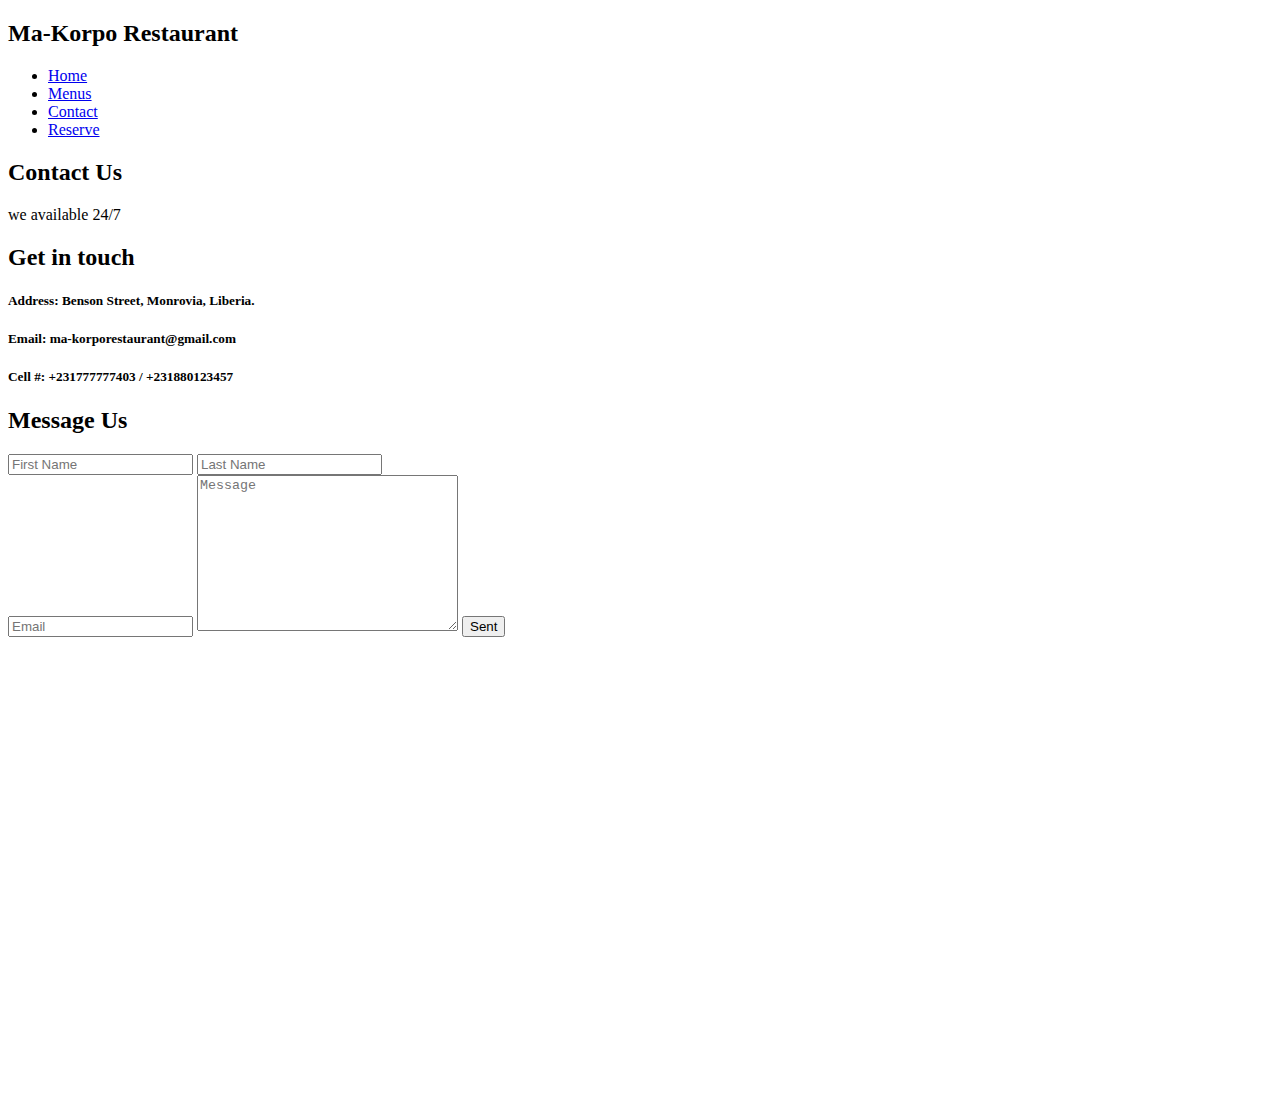
==== contact.html @ ec3c3669 "code upload" ====
<!DOCTYPE html>
<html lang="en">
<head>
    <meta charset="UTF-8">
    <meta http-equiv="X-UA-Compatible" content="IE=edge">
    <meta name="viewport" content="width=device-width, initial-scale=1.0">
    <link rel="stylesheet" href="styles/stylesheet.css">
    <title>Ma-Korpo Restaurant</title>
</head>
<body>
    <section class="hero h3">
        <div class="menus">
            <h2>Ma-Korpo Restaurant</h3>
            <ul>
                <li><a href="index.html">Home</a></li>
                <li><a href="menus.html">Menus</a></li>
                <li><a href="contact.html">Contact</a></li>
                <li ><a href="reserve.html" class="button">Reserve</a></li>
            </ul>
        </div>
        <div class="hero-text">
            <h2 >  Contact Us  </h2>
            <p> we available 24/7   </p>
        </div>
    </section>

    <section class="contact">
        <div class="sce">
            <h2>Get in touch</h2>
            <h5><span>Address: </span> Benson Street, Monrovia, Liberia.</h5>
            <h5><span>Email: </span>ma-korporestaurant@gmail.com</h5>
            <h5><span>Cell #: </span> +231777777403 / +231880123457</h5>
        </div>
        <div class="sce">
            <form action="#" method="post">
                <h2>Message Us</h2>
                <div class="row">
                    <input type="text" class="col2" name="first_name" placeholder="First Name">
                    <input type="text" class="col2" name="last_name" placeholder="Last Name">
                </div>
               
                <input type="email" class="col1"  name="first_name" placeholder="Email">
                <textarea name="message" class="col1" cols="30" rows="10" placeholder="Message"></textarea>
                <input type="submit" value="Sent" class="col1 btn"> 
            </form>
        </div>  
    </section>
    <section>
        <iframe src="https://www.google.com/maps/embed?pb=!1m18!1m12!1m3!1d3965.6072345162866!2d-10.808494685410691!3d6.315213895429579!2m3!1f0!2f0!3f0!3m2!1i1024!2i768!4f13.1!3m3!1m2!1s0xf09f7f3484c4bef%3A0x1455a0b850cab884!2sBenson%20St%2C%20Monrovia%2C%20Liberia!5e0!3m2!1sen!2s!4v1670258777062!5m2!1sen!2s" width="100%" height="450" style="border:0;" allowfullscreen="" loading="lazy" referrerpolicy="no-referrer-when-downgrade"></iframe>
    </section>


    

    
</body>
</html>
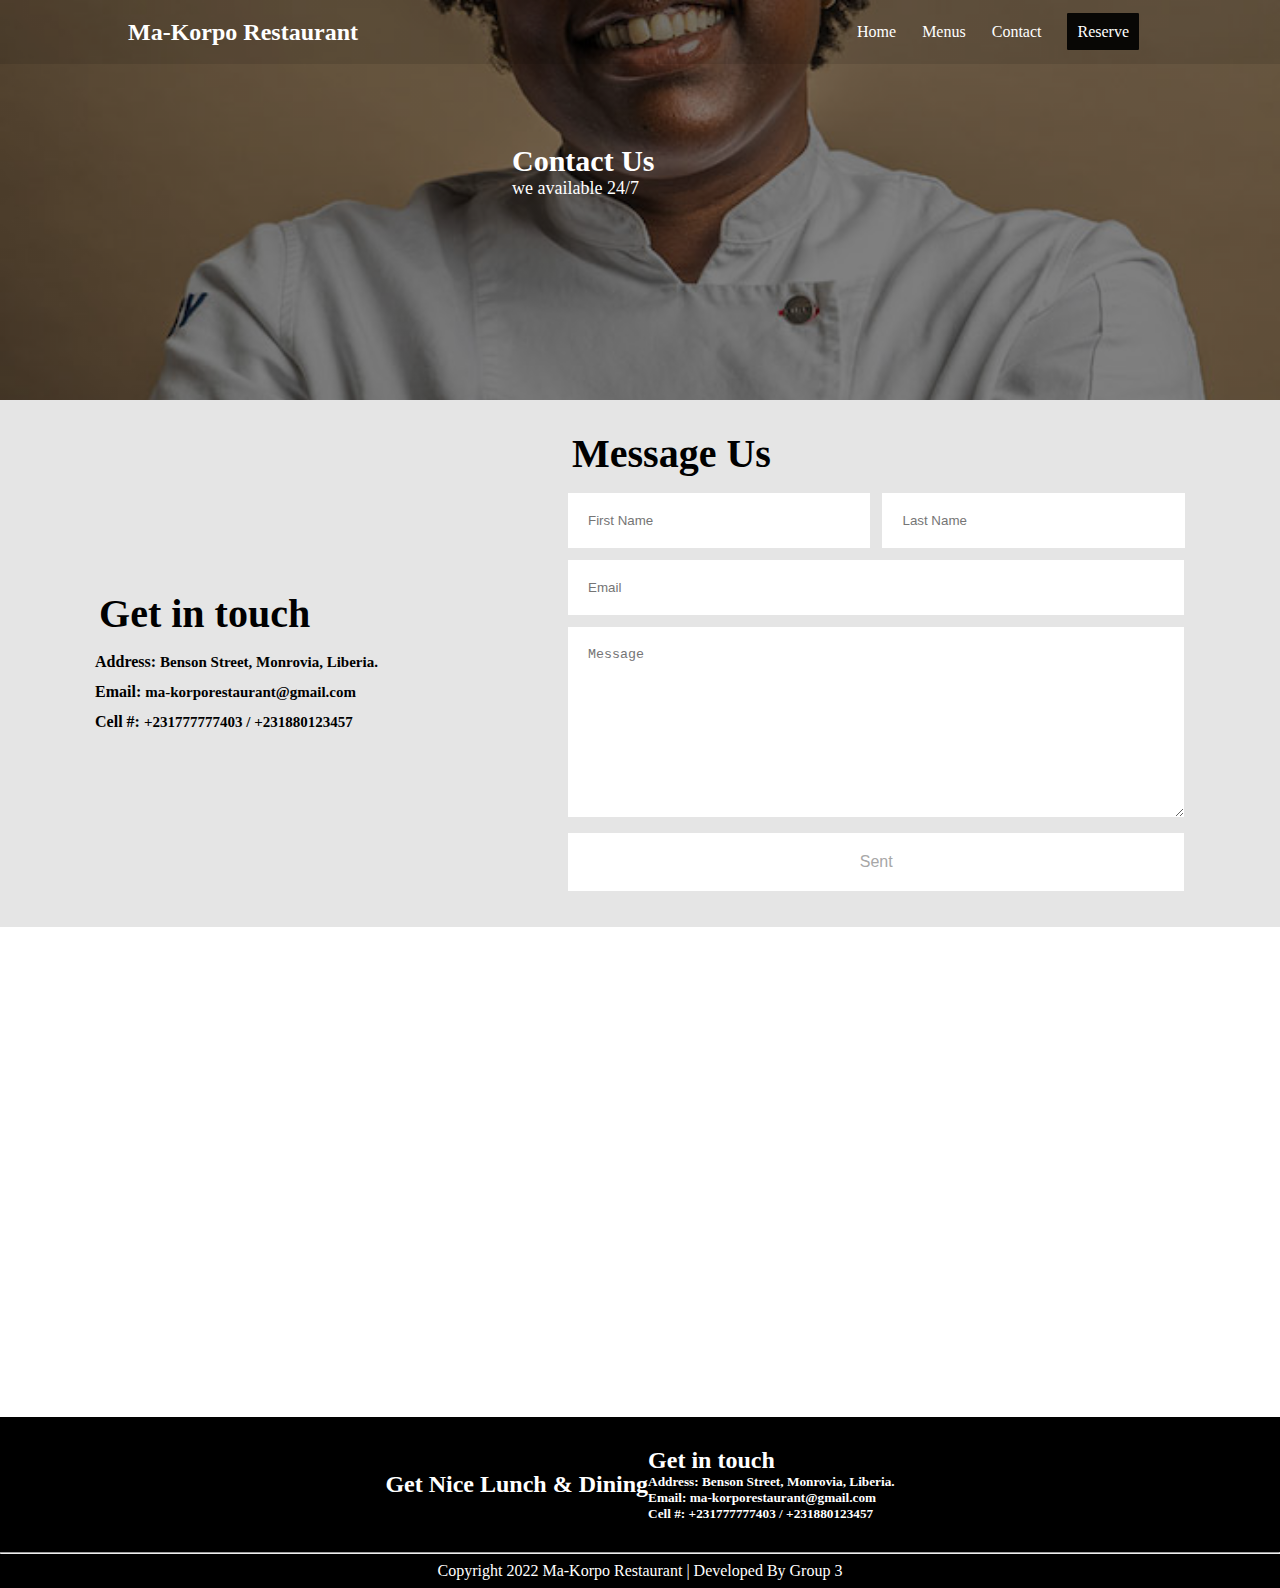
==== commit d0869235: "code update" ====
--- a/contact.html
+++ b/contact.html
@@ -49,6 +49,27 @@
         <iframe src="https://www.google.com/maps/embed?pb=!1m18!1m12!1m3!1d3965.6072345162866!2d-10.808494685410691!3d6.315213895429579!2m3!1f0!2f0!3f0!3m2!1i1024!2i768!4f13.1!3m3!1m2!1s0xf09f7f3484c4bef%3A0x1455a0b850cab884!2sBenson%20St%2C%20Monrovia%2C%20Liberia!5e0!3m2!1sen!2s!4v1670258777062!5m2!1sen!2s" width="100%" height="450" style="border:0;" allowfullscreen="" loading="lazy" referrerpolicy="no-referrer-when-downgrade"></iframe>
     </section>
 
+    <br><br>
+
+    <footer class="footer">
+        <div class="footer1">
+            <div class="coll1">
+                <h2>Get Nice Lunch & Dining</h2>
+            </div>
+            <div class="coll2">
+                <h2>Get in touch</h2>
+                <h5><span>Address: </span> Benson Street, Monrovia, Liberia.</h5>
+                <h5><span>Email: </span>ma-korporestaurant@gmail.com</h5>
+                <h5><span>Cell #: </span> +231777777403 / +231880123457</h5>
+            </div>
+        </div>
+        <hr>
+        <div class="footer2">
+            Copyright 2022 Ma-Korpo Restaurant | Developed By Group 3
+        </div>
+
+    </footer>
+
 
     
 
--- a/styles/stylesheet.css
+++ b/styles/stylesheet.css
@@ -0,0 +1,325 @@
+* {
+    margin: 0;
+    padding: 0;
+    box-sizing: border-box;
+}
+
+body {
+    width: 100vw;
+    height: 100vh;
+    background-color: #fff;
+    overflow-x: hidden;
+}
+
+a {
+    text-decoration: none;
+}
+
+.button {
+    padding: 10px;
+    color: #fff;
+    background-color: rgba(0, 0, 0, 0.908);
+    border-radius: 2%;
+}
+
+.button:hover {
+    background-color: rgb(58, 66, 66);
+}
+
+
+.hero .hero-text {
+    position: relative;
+    color: #fff;
+    left: 40%;
+    top: 20%;
+}
+
+.hero .hero-text h2 {
+    font-size: 30px;
+}
+
+.hero .hero-text p {
+    font-size: 18px;
+}
+
+.hero {
+    width: 100%;
+    height: 400px;
+    background-repeat: no-repeat;
+    background-position: center;
+    background-size: cover;
+    
+}
+
+.h1 {
+    background-image: linear-gradient(rgba(0, 0, 0, 0.5), rgba(0, 0, 0, 0.5)), url("../images/img1.jpg");
+    width: 100%;
+}
+
+.h2 {
+    background-image: linear-gradient(rgba(0, 0, 0, 0.5), rgba(0, 0, 0, 0.5)), url("../images/img1.jpg");
+}
+
+.h3 {
+    background-image: linear-gradient(rgba(0, 0, 0, 0.5), rgba(0, 0, 0, 0.5)), url("../images/img2.jpg");
+}
+
+/* menus item style */
+
+
+.menus {
+    width: 100%;
+    background-color: rgba(0, 0, 0, 0.1);
+    padding-top: 10px;
+    padding-bottom: 10px;
+
+    display: flex;
+    align-items: center;
+    justify-content: space-between;
+    color: #fff;
+
+}
+
+.menus h2 {
+    margin: 0 10%;
+}
+
+.menus ul {
+    display: flex;
+    margin: 0 10%;
+}
+
+.menus ul li {
+    padding: 10px;
+    margin: 3px;
+    list-style: none;
+    font-size: medium;
+}
+
+.menus ul li a {
+    color: #fff
+}
+
+
+.menus-list {
+    width: 100%;
+    padding: 20px 50px;
+    display: flex;
+    flex-direction: column;
+}
+
+.menu-item {
+    border-radius: 10px;
+    width: 80%;
+    color: #000;
+    display: flex;
+    flex-direction: row;
+    align-items: center;
+    margin-top: 10px;
+    padding: 10px;
+}
+
+.menu-item .menu-img {
+    flex: 2;
+}
+
+
+.menu-item img {
+    border-radius: 10%;
+    width: 120px;
+}
+
+.menu-item .menu-desc {
+    flex: 5;
+}
+
+.menu-item .menu-desc li {
+    font-weight: 300;
+}
+
+.menu-item .menu-desc span {
+    font-weight: 900;
+    font-style: italic;
+    font-size: 20px;
+}
+
+.main-head {
+    margin: auto;
+    text-align: center;
+    padding: 10px;
+
+}
+
+.main-head .line {
+    width: 70%;
+    height: 4px;
+    background-color: black;
+    margin: 10px auto;
+
+}
+
+.main {
+    display: flex;
+    flex-wrap: wrap;
+    justify-content: space-around;
+    width: 100%;
+}
+
+/* home page card style */ 
+
+.card {
+    padding: 20px;
+    max-width: 400px;
+    background-color: rgb(177, 166, 166);
+    margin-top: 20px;
+    border-radius: 15px;
+    box-shadow: 0 10px 15px 0 rgba(0, 0, 0, 0.6);
+}
+
+.card-desc h3 {
+    font-size: 20px;
+    font-weight: 700;
+    text-align: center;
+}
+
+.card-desc p {
+    text-align: center;
+}
+
+.card-img img {
+    width: 100%;
+    margin-bottom: 10px;
+}
+
+/* contact page style */
+
+.contact {
+    display: flex;
+    justify-content: space-around;
+    align-items: center;
+    padding: 20px 0px;
+    padding-bottom: 30px;
+    background-color: #E5E5E5;
+
+}
+
+
+
+/** form style */
+
+.form {
+    display: flex;
+    flex-direction: column;
+}
+
+
+.row {
+    display: flex;
+}
+
+.col1 {
+    width: 98%;
+}
+
+.col2 {
+    width: 50%;
+    
+}
+
+input {
+    border:  none;
+    padding: 20px;
+    margin: 6px;
+}
+
+.btn {
+    background-color: #fff;
+    color: rgb(167, 167, 167);
+    font-size: medium;
+}
+
+textarea {
+    border:  none;
+    padding: 20px;
+    margin: 6px;
+}
+
+.sce h2 {
+    font-size: 40px;
+    font-weight: 900;
+    padding: 10px;
+}
+
+.sce h5 {
+    font-size: 15px;
+    padding: 6px;
+}
+
+.sce h5 span {
+    font-size: 16px;
+    font-weight: bold;
+}
+
+.form p {
+    text-align: center; 
+    width: 98%; 
+    color: rgb(194, 194, 194); 
+    background-color: #fff; 
+    padding: 2px 0px;
+    align-self: center;
+}
+
+
+
+
+
+/** footer style **/
+
+.footer {
+    width: 100%;
+    display: flex;
+    flex-direction: column;
+    background-color: #000;
+    color: #fff;
+
+}
+
+.footer1 {
+    display: flex;
+    justify-content: center;
+    align-items: center;
+    padding: 30px 0px;
+
+}
+
+.footer2 {
+    display: flex;
+    justify-content: center;
+    align-items: center;
+    padding: 8px 0px;
+    
+}
+
+
+/* Table and Mobile style */ 
+
+@media (max-width: 750px) {
+
+
+    .menus {
+        flex-direction: column;
+    }
+
+
+    .menu-item {
+        flex-direction: column;
+        justify-content: center;
+        align-items: center;
+        text-align: center;
+    }
+
+    
+}
+
+
+
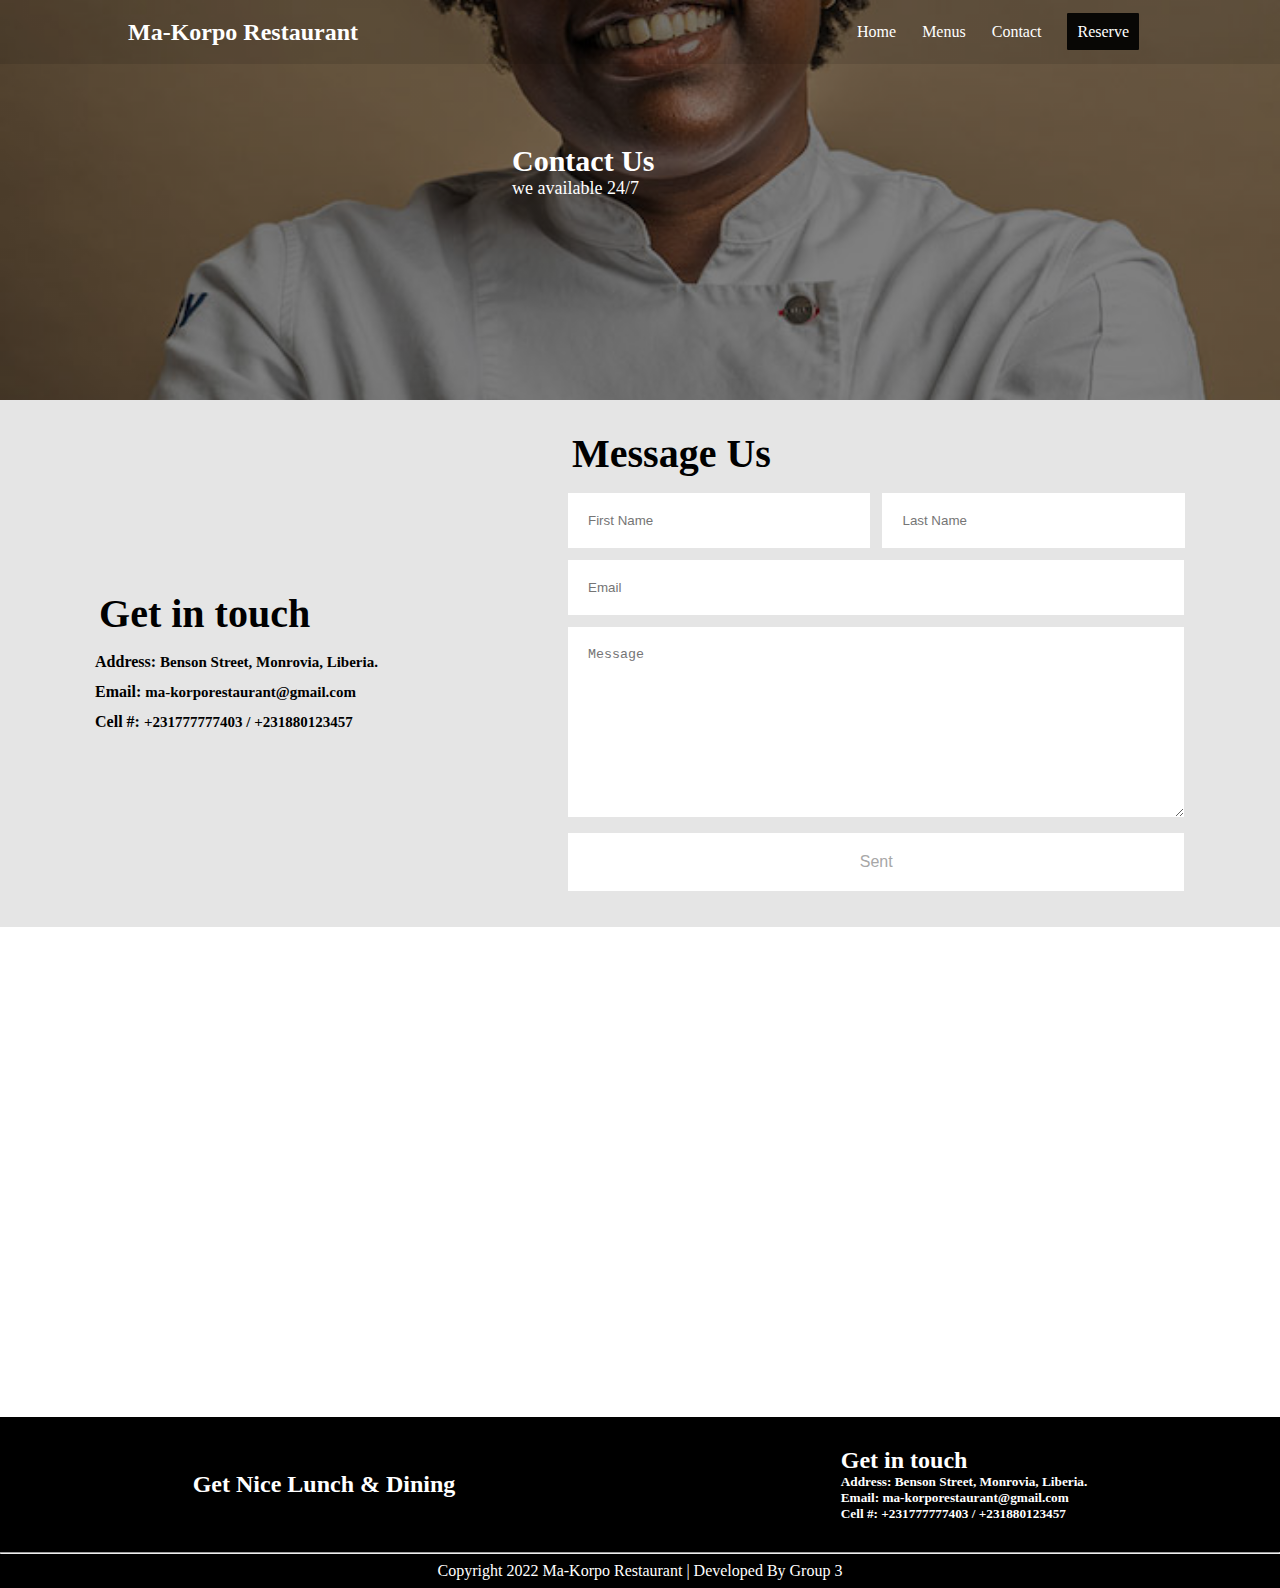
==== commit c26a75d5: "add comment" ====
--- a/contact.html
+++ b/contact.html
@@ -8,6 +8,7 @@
     <title>Ma-Korpo Restaurant</title>
 </head>
 <body>
+    <!-- Header and hero section layout -->
     <section class="hero h3">
         <div class="menus">
             <h2>Ma-Korpo Restaurant</h3>
@@ -23,6 +24,9 @@
             <p> we available 24/7   </p>
         </div>
     </section>
+    
+    
+    <!-- Main section of ours contact page with contact info  -->
 
     <section class="contact">
         <div class="sce">
@@ -45,11 +49,16 @@
             </form>
         </div>  
     </section>
+    
+    <!-- map section -->
+    
     <section>
         <iframe src="https://www.google.com/maps/embed?pb=!1m18!1m12!1m3!1d3965.6072345162866!2d-10.808494685410691!3d6.315213895429579!2m3!1f0!2f0!3f0!3m2!1i1024!2i768!4f13.1!3m3!1m2!1s0xf09f7f3484c4bef%3A0x1455a0b850cab884!2sBenson%20St%2C%20Monrovia%2C%20Liberia!5e0!3m2!1sen!2s!4v1670258777062!5m2!1sen!2s" width="100%" height="450" style="border:0;" allowfullscreen="" loading="lazy" referrerpolicy="no-referrer-when-downgrade"></iframe>
     </section>
 
     <br><br>
+    
+    <!-- Footer layout -->
 
     <footer class="footer">
         <div class="footer1">
@@ -75,4 +84,4 @@
 
     
 </body>
-</html>+</html>
--- a/styles/stylesheet.css
+++ b/styles/stylesheet.css
@@ -286,7 +286,7 @@
 
 .footer1 {
     display: flex;
-    justify-content: center;
+    justify-content: space-around;
     align-items: center;
     padding: 30px 0px;
 
@@ -301,9 +301,13 @@
 }
 
 
-/* Table and Mobile style */ 
+/* Table and Mobile style*/ 
 
 @media (max-width: 750px) {
+
+    body {
+        overflow-x: hidden;
+    }
 
 
     .menus {
@@ -318,6 +322,18 @@
         text-align: center;
     }
 
+    .contact {
+        flex-direction: column;
+        justify-content: center;
+        text-align: center;
+    }
+
+    .footer1 {
+        flex-direction: column;
+        justify-content: center;
+        text-align: center;
+    }
+
     
 }
 
